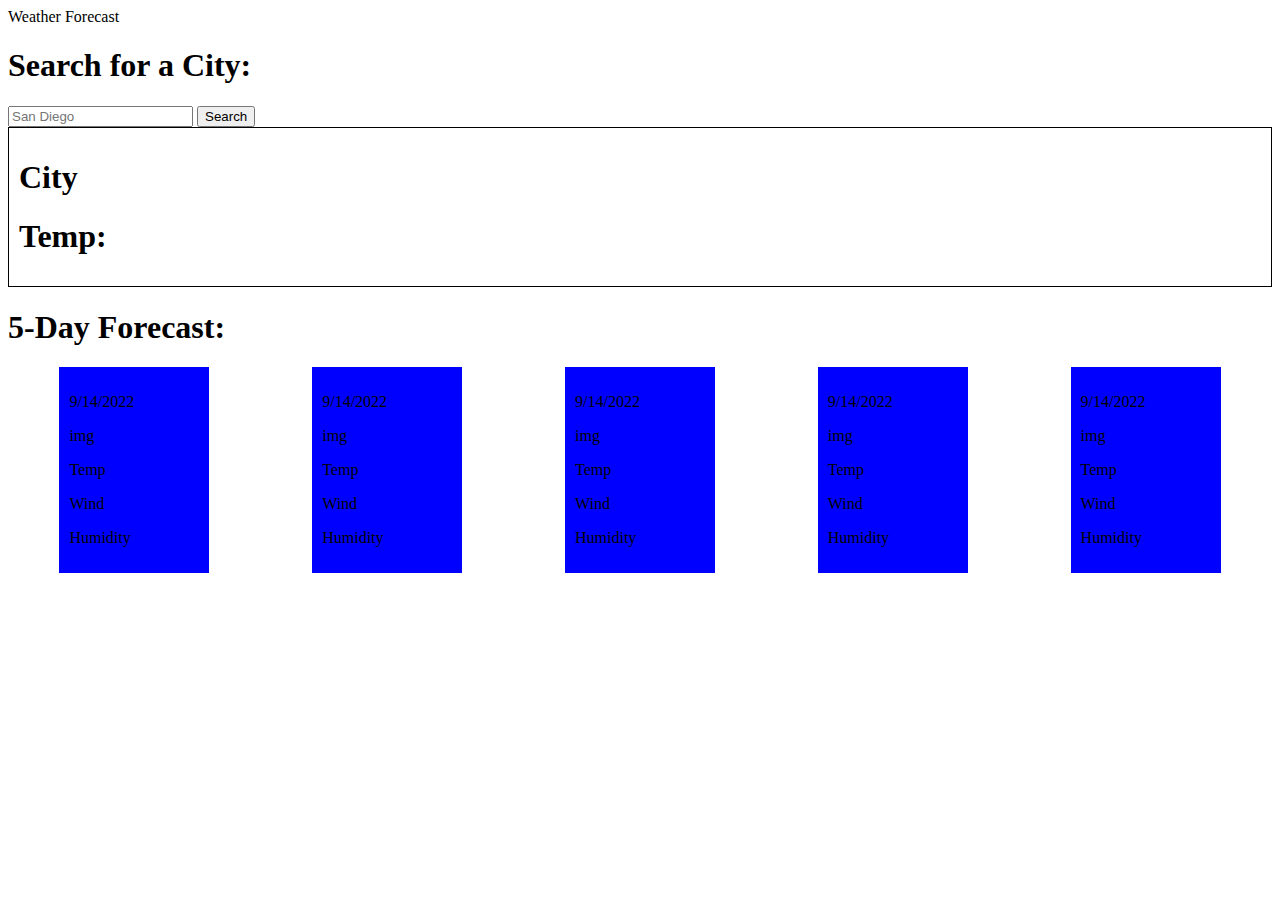
==== Assets/index.html @ 572d4851 "Start of project, getting data back from fetch" ====
<!DOCTYPE html>
<html lang="en">
  <head>
    <meta charset="UTF-8" />
    <meta http-equiv="X-UA-Compatible" content="IE=edge" />
    <meta name="viewport" content="width=device-width, initial-scale=1.0" />
    <title>Weather Radar</title>
    <link rel="stylesheet" href="./css/style.css" />
  </head>
  <body>
    <header>Weather Forecast</header>
    <section class="citySearch">
      <h1 class="searchForCity">Search for a City:</h1>
      <form>
        <input type="text" id="searchInput" placeholder="San Diego" />
        <button type="submit">Search</button>
      </form>
    </section>
    <!-- <div class="forecast"> -->
      <section class="cityForecast">
        <h1 id="currentCity">City</h1>
        <h1 id="cityTemp">Temp: </h1>
      </section>
      <section class="fiveDayForecast">
        <h1>5-Day Forecast:</h1>
        <div class="forecastBoxes">
          <div class="box">
            <p>9/14/2022</p>
            <p>img</p>
            <p>Temp</p>
            <p>Wind</p>
            <p>Humidity</p>
          </div>
          <div class="box">
            <p>9/14/2022</p>
            <p>img</p>
            <p>Temp</p>
            <p>Wind</p>
            <p>Humidity</p>
          </div>
          <div class="box">
            <p>9/14/2022</p>
            <p>img</p>
            <p>Temp</p>
            <p>Wind</p>
            <p>Humidity</p>
          </div>
          <div class="box">
            <p>9/14/2022</p>
            <p>img</p>
            <p>Temp</p>
            <p>Wind</p>
            <p>Humidity</p>
          </div>
          <div class="box">
            <p>9/14/2022</p>
            <p>img</p>
            <p>Temp</p>
            <p>Wind</p>
            <p>Humidity</p>
          </div>
        </div>
      </section>
    <!-- </div> -->

    <script src="./script.js"></script>
  </body>
</html>
---- Assets/css/style.css ----
.forecastBoxes{
    flex-direction: row;
    display: flex;
    justify-content: space-around;

}

.cityForecast{
    border: 1px solid black;
    padding: 10px;
}
.box{
background-color: blue;
padding: 10px;
width: 130px
}
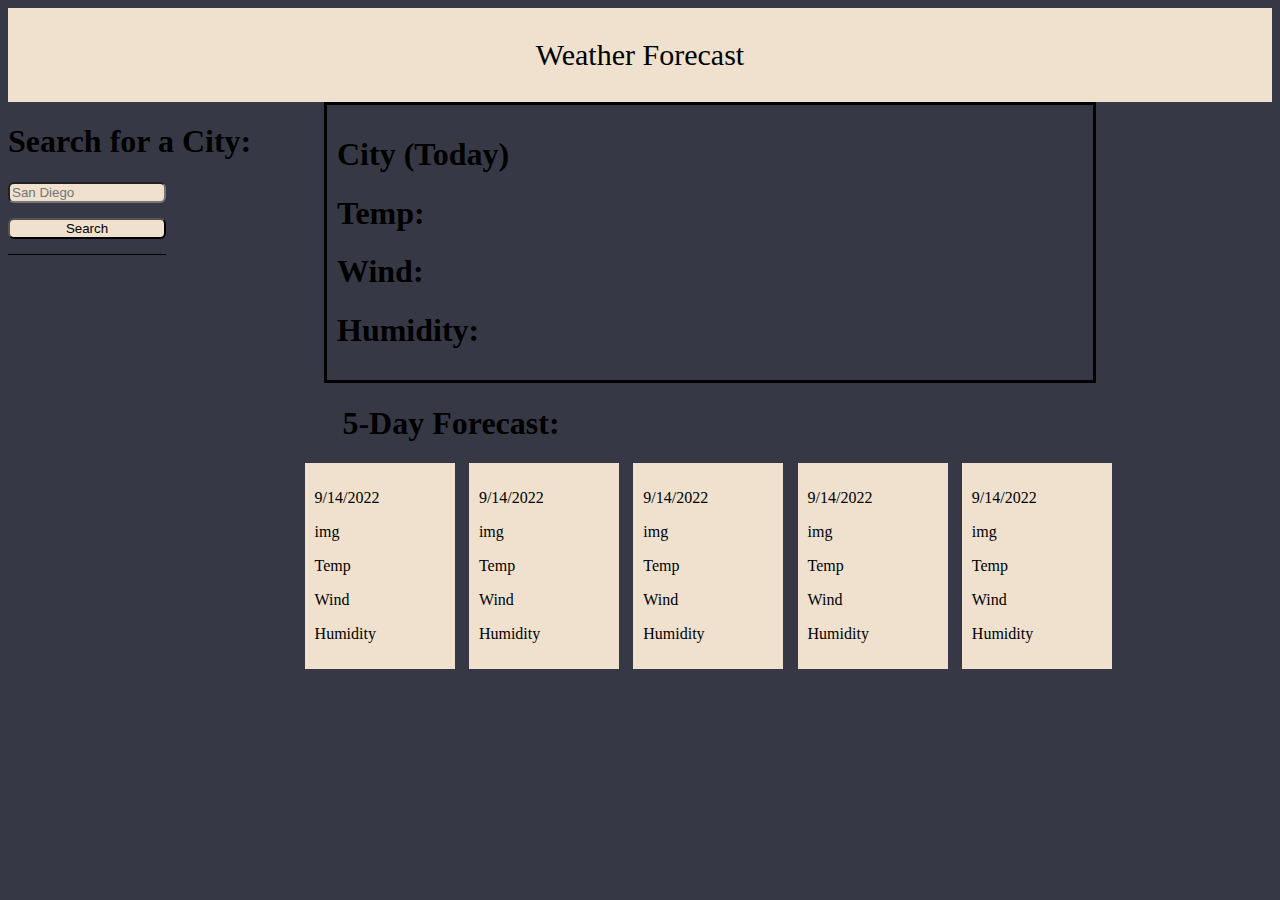
==== commit 7ec20672: "adding some css styling and added more text to the Today Forecast" ====
--- a/Assets/index.html
+++ b/Assets/index.html
@@ -12,17 +12,22 @@
     <section class="citySearch">
       <h1 class="searchForCity">Search for a City:</h1>
       <form>
-        <input type="text" id="searchInput" placeholder="San Diego" />
-        <button type="submit">Search</button>
+        <div class="search-container">
+          <input type="text" id="searchInput" placeholder="San Diego" />
+          <button type="submit">Search</button>
+          <div class="line"></div>
+        </div>
       </form>
     </section>
     <!-- <div class="forecast"> -->
       <section class="cityForecast">
-        <h1 id="currentCity">City</h1>
+        <h1 id="currentCity">City (Today)</h1>
         <h1 id="cityTemp">Temp: </h1>
+        <h1 id="cityWind">Wind: </h1>
+        <h1 id="cityHumidity">Humidity: </h1>
       </section>
       <section class="fiveDayForecast">
-        <h1>5-Day Forecast:</h1>
+        <h1 class=fiveDayForecastText>5-Day Forecast:</h1>
         <div class="forecastBoxes">
           <div class="box">
             <p>9/14/2022</p>
--- a/Assets/css/style.css
+++ b/Assets/css/style.css
@@ -1,17 +1,74 @@
+:root{
+  background-color: #363945;
+  font-family: Georgia, 'Times New Roman', Times, serif;
+  
+}
+
+.fiveDayForecastText{
+  margin-left: 45px;
+}
+
+header {
+    background-color: #EFE1CE;
+    color: black;
+    padding: 30px;
+    text-align: center;
+    font-size: 30px;
+  }
+
+  .search-container {
+    display: flex;
+    flex-direction: column;
+    width: 50%;
+  }
+
+  #searchInput{
+    background-color: #EFE1CE;
+    color: black;
+    border-radius: 6px;
+  }
+
+  button{
+    background-color: #EFE1CE;
+    margin-top: 15px;
+    border-radius: 6px;
+    cursor: pointer;
+  }
+
+  .line {
+    border-bottom: 1px solid black;
+    margin-top: 15px;
+  }
+
 .forecastBoxes{
     flex-direction: row;
     display: flex;
-    justify-content: space-around;
+    justify-content: space-around; 
 
 }
 
-.cityForecast{
-    border: 1px solid black;
+.cityForecast {
+    border: 3px solid black;
+    width: 59%;
     padding: 10px;
-}
+    display: inline-block;
+    vertical-align: top;
+  }
+
+
 .box{
-background-color: blue;
+background-color: #EFE1CE;
 padding: 10px;
 width: 130px
 }
 
+.fiveDayForecast {
+    margin-left: 22.9%;
+    width: 65%;
+    
+  }
+
+  .citySearch {
+    float: left;
+    width: 25%;
+  }
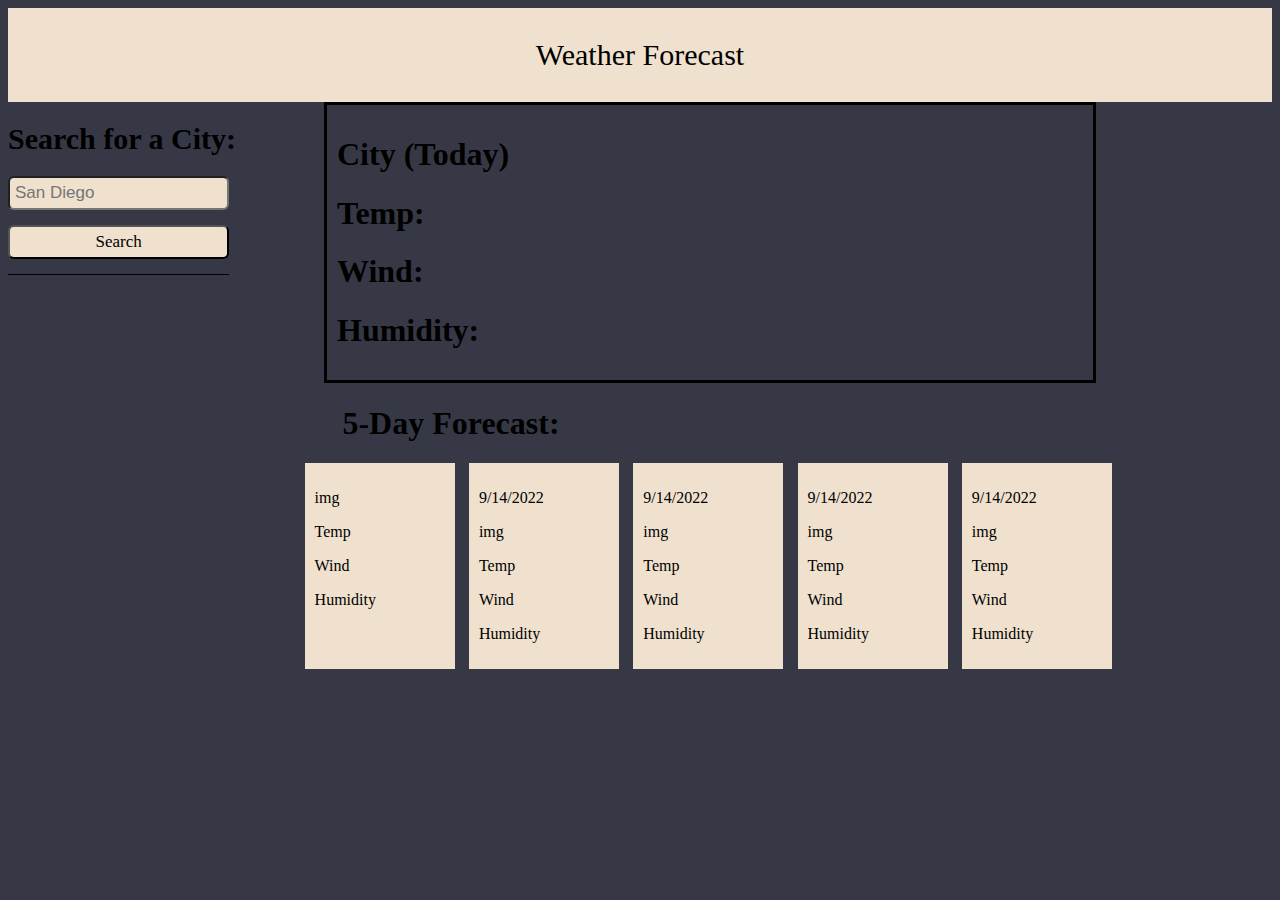
==== commit acb2e2ce: "changed up the button look and add ssome more java script to the present day forecast and one line f" ====
--- a/Assets/index.html
+++ b/Assets/index.html
@@ -29,35 +29,35 @@
       <section class="fiveDayForecast">
         <h1 class=fiveDayForecastText>5-Day Forecast:</h1>
         <div class="forecastBoxes">
-          <div class="box">
+          <div id='box1' class="box">
+            <p id="box1Day"></p>
+            <p id="box1Img">img</p>
+            <p id="box1Temp">Temp</p>
+            <p id="box1Wind">Wind</p>
+            <p id="box1Humidity">Humidity</p>
+          </div>
+          <div id="box2" class="box">
             <p>9/14/2022</p>
             <p>img</p>
             <p>Temp</p>
             <p>Wind</p>
             <p>Humidity</p>
           </div>
-          <div class="box">
+          <div id="box3" class="box">
             <p>9/14/2022</p>
             <p>img</p>
             <p>Temp</p>
             <p>Wind</p>
             <p>Humidity</p>
           </div>
-          <div class="box">
+          <div id='box4'class="box">
             <p>9/14/2022</p>
             <p>img</p>
             <p>Temp</p>
             <p>Wind</p>
             <p>Humidity</p>
           </div>
-          <div class="box">
-            <p>9/14/2022</p>
-            <p>img</p>
-            <p>Temp</p>
-            <p>Wind</p>
-            <p>Humidity</p>
-          </div>
-          <div class="box">
+          <div id="box5" class="box">
             <p>9/14/2022</p>
             <p>img</p>
             <p>Temp</p>
--- a/Assets/css/style.css
+++ b/Assets/css/style.css
@@ -19,13 +19,19 @@
   .search-container {
     display: flex;
     flex-direction: column;
-    width: 50%;
+    width: 70%;
+  }
+
+  h1.searchForCity{
+    font-size: 30px;
   }
 
   #searchInput{
     background-color: #EFE1CE;
     color: black;
     border-radius: 6px;
+    padding: 5px;
+    font-size: 17px;
   }
 
   button{
@@ -33,6 +39,9 @@
     margin-top: 15px;
     border-radius: 6px;
     cursor: pointer;
+    font-family: Georgia, 'Times New Roman', Times, serif;
+    padding: 5px;
+    font-size: 17px;
   }
 
   .line {
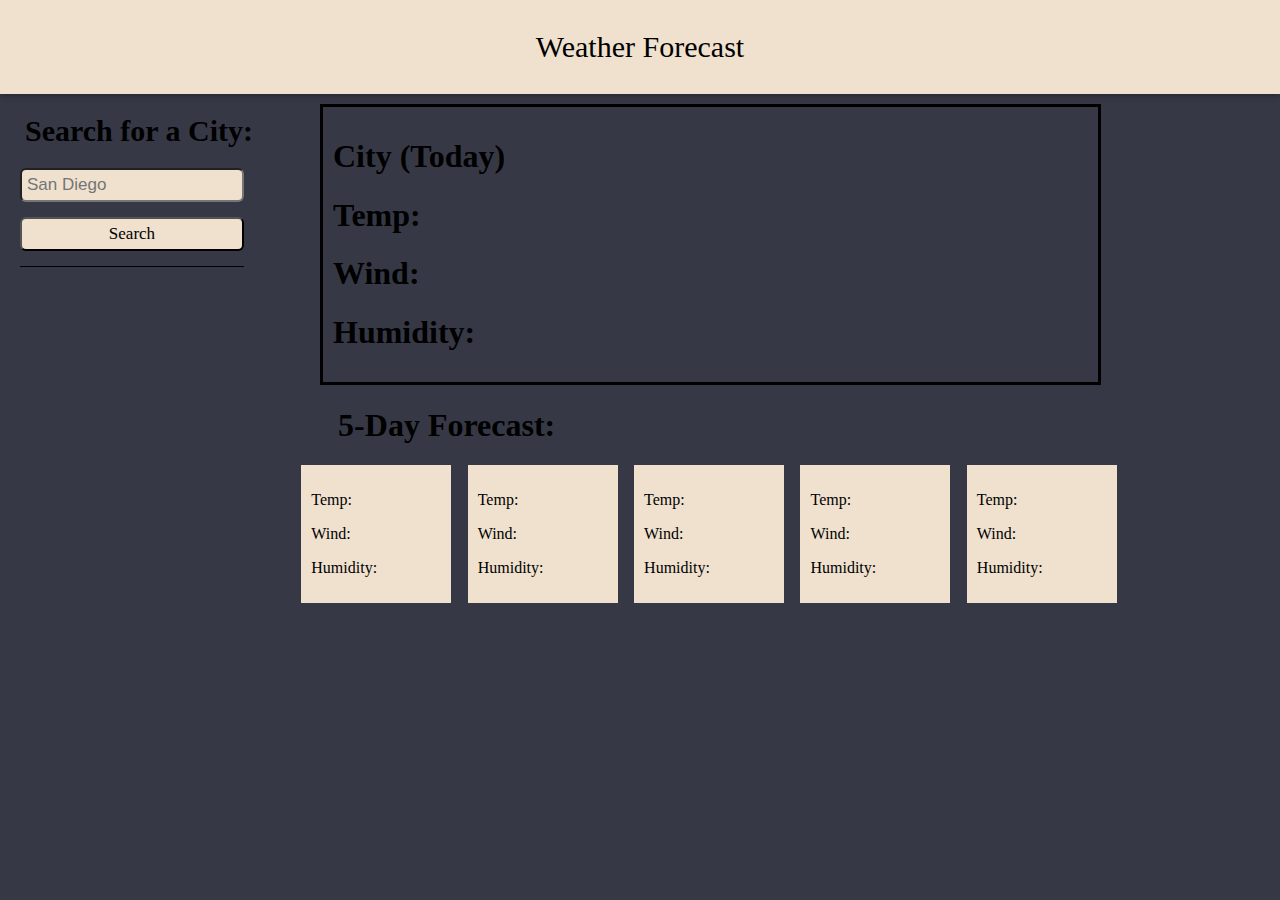
==== commit fb3816a5: "added content to all 5 boxes, changes format of dates to be simpler, added text to all 5 boxes" ====
--- a/Assets/index.html
+++ b/Assets/index.html
@@ -19,7 +19,6 @@
         </div>
       </form>
     </section>
-    <!-- <div class="forecast"> -->
       <section class="cityForecast">
         <h1 id="currentCity">City (Today)</h1>
         <h1 id="cityTemp">Temp: </h1>
@@ -30,44 +29,42 @@
         <h1 class=fiveDayForecastText>5-Day Forecast:</h1>
         <div class="forecastBoxes">
           <div id='box1' class="box">
-            <p id="box1Day"></p>
-            <p id="box1Img">img</p>
-            <p id="box1Temp">Temp</p>
-            <p id="box1Wind">Wind</p>
-            <p id="box1Humidity">Humidity</p>
+            <p id="boxDay0"></p>
+            <p id="boxImg0"></p>
+            <p id="boxTemp0">Temp:</p>
+            <p id="boxWind0">Wind:</p>
+            <p id="boxHumidity0">Humidity:</p>
           </div>
           <div id="box2" class="box">
-            <p>9/14/2022</p>
-            <p>img</p>
-            <p>Temp</p>
-            <p>Wind</p>
-            <p>Humidity</p>
+            <p id="boxDay8"></p>
+            <p id="boxImg8"></p>
+            <p id="boxTemp8">Temp:</p>
+            <p id="boxWind8">Wind:</p>
+            <p id="boxHumidity8">Humidity:</p>
           </div>
           <div id="box3" class="box">
-            <p>9/14/2022</p>
-            <p>img</p>
-            <p>Temp</p>
-            <p>Wind</p>
-            <p>Humidity</p>
+            <p id="boxDay16"></p>
+            <p id="boxImg16"></p>
+            <p id="boxTemp16">Temp:</p>
+            <p id="boxWind16">Wind:</p>
+            <p id="boxHumidity16">Humidity:</p>
           </div>
           <div id='box4'class="box">
-            <p>9/14/2022</p>
-            <p>img</p>
-            <p>Temp</p>
-            <p>Wind</p>
-            <p>Humidity</p>
+            <p id="boxDay24"></p>
+            <p id="boxImg24"></p>
+            <p id="boxTemp24">Temp:</p>
+            <p id="boxWind24">Wind:</p>
+            <p id="boxHumidity24">Humidity:</p>
           </div>
           <div id="box5" class="box">
-            <p>9/14/2022</p>
-            <p>img</p>
-            <p>Temp</p>
-            <p>Wind</p>
-            <p>Humidity</p>
+            <p id="boxDay32"></p>
+            <p id="boxImg32"></p>
+            <p id="boxTemp32">Temp:</p>
+            <p id="boxWind32">Wind:</p>
+            <p id="boxHumidity32">Humidity:</p>
           </div>
         </div>
       </section>
-    <!-- </div> -->
-
     <script src="./script.js"></script>
   </body>
 </html>
--- a/Assets/css/style.css
+++ b/Assets/css/style.css
@@ -1,7 +1,10 @@
 :root{
   background-color: #363945;
   font-family: Georgia, 'Times New Roman', Times, serif;
-  
+}
+
+body {
+  margin: 0;
 }
 
 .fiveDayForecastText{
@@ -14,16 +17,20 @@
     padding: 30px;
     text-align: center;
     font-size: 30px;
+    margin: 0%;
+    box-shadow: 0px 2px 5px rgba(0, 0, 0, 0.3);
   }
 
   .search-container {
     display: flex;
     flex-direction: column;
     width: 70%;
+    margin-left: 20px;
   }
 
   h1.searchForCity{
     font-size: 30px;
+    margin-left: 25px;
   }
 
   #searchInput{
@@ -62,6 +69,7 @@
     padding: 10px;
     display: inline-block;
     vertical-align: top;
+    margin-top: 10px;
   }
 
 
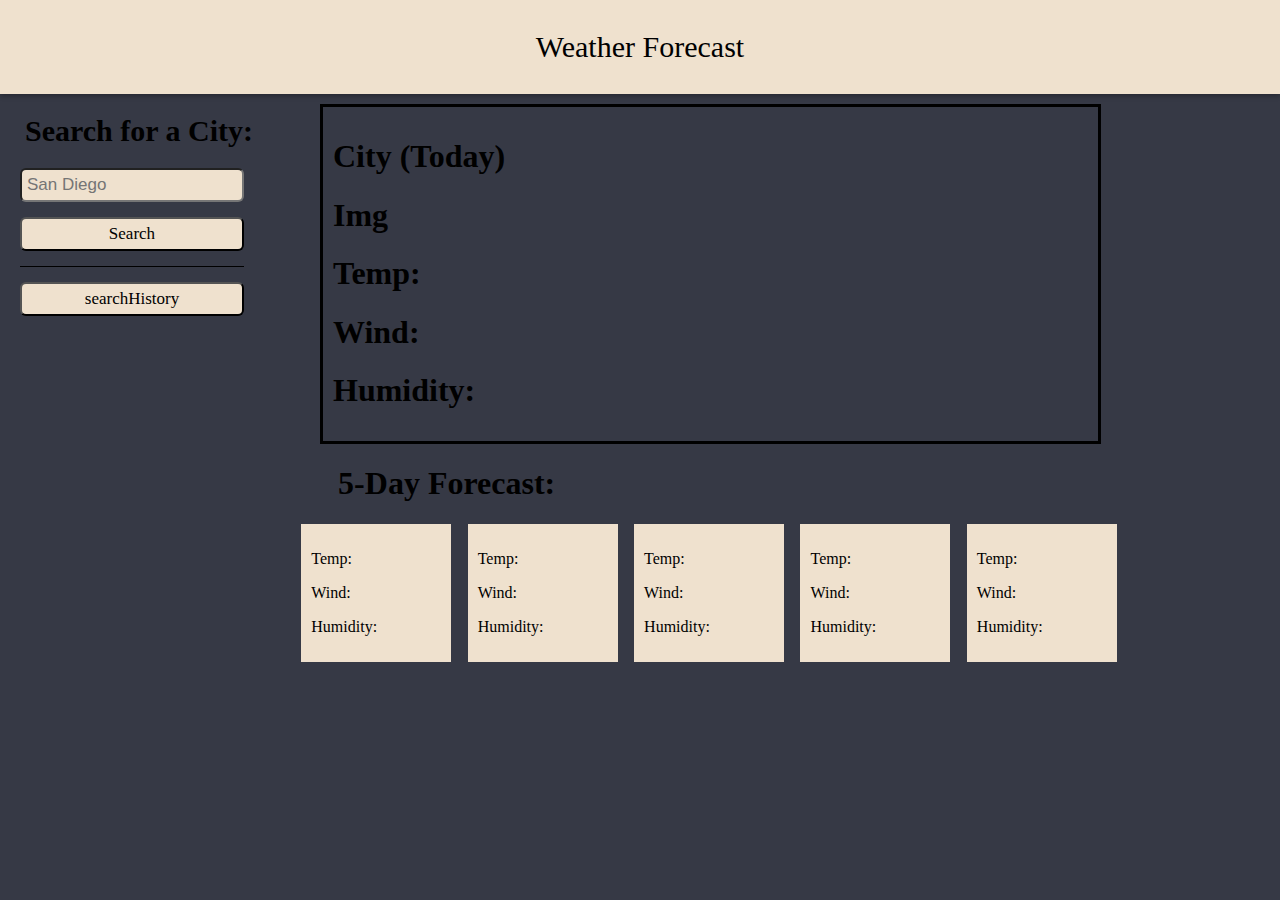
==== commit 82ca23ea: "added icons to appear to all of the boxes" ====
--- a/Assets/index.html
+++ b/Assets/index.html
@@ -16,11 +16,13 @@
           <input type="text" id="searchInput" placeholder="San Diego" />
           <button type="submit">Search</button>
           <div class="line"></div>
+          <button type="submit" id="searchHistory">searchHistory</button>
         </div>
       </form>
     </section>
       <section class="cityForecast">
         <h1 id="currentCity">City (Today)</h1>
+        <h1 id="cityImg">Img </h1>
         <h1 id="cityTemp">Temp: </h1>
         <h1 id="cityWind">Wind: </h1>
         <h1 id="cityHumidity">Humidity: </h1>
